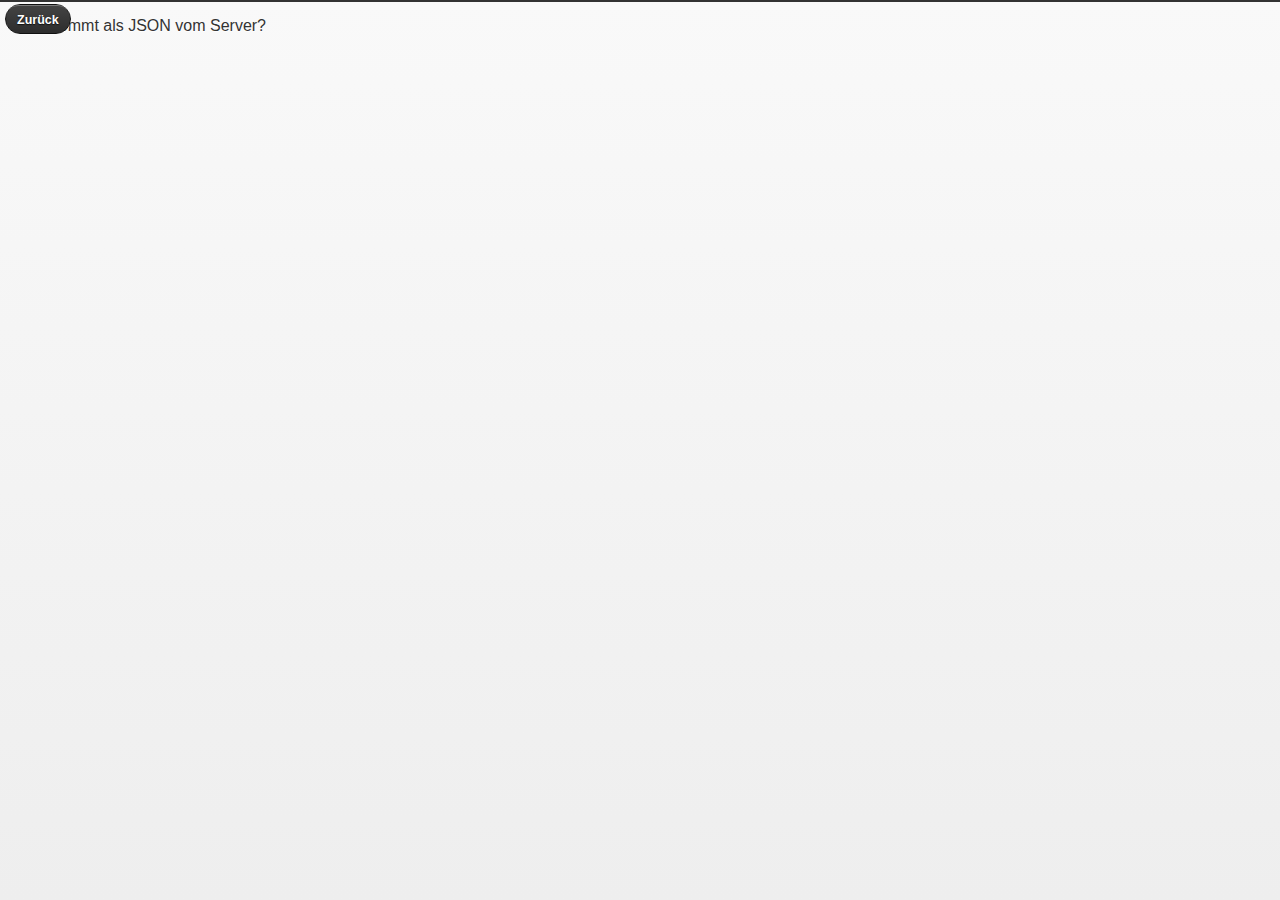
==== war/TeamHealth/questionsList.html @ 96912a96 "1st commit" ====
<!DOCTYPE HTML>
<html>
<head>
    <meta name="viewport" content="width=device-width, minimum-scale=1, maximum-scale=1">
    <meta name="apple-mobile-web-app-capable" content="yes" />
    <meta name="apple-mobile-web-app-status-bar-style" content="black" />
    <link rel="stylesheet" type="text/css" href="css/jquery.mobile-1.2.0.css" />
    <script type="text/javascript" src="libs/jquery-1.8.3.js"></script>
    <script type="text/javascript" src="libs/jquery.mobile-1.2.0.js"></script>
    <script type="text/javascript" src="scripts/main.js"></script>
</head>
<body>


<div data-role="page" id="questions" class="type-interior">
    <div data-role="header">
        <a href="index.html/#start">Zur&uuml;ck</a>
    </div><!-- /header -->

    <div data-role="content">
        <div><label>Was kommt als JSON vom Server?</label></div>
        <div id="JSON"></div>
    </div>
</div>


</body>
</html>
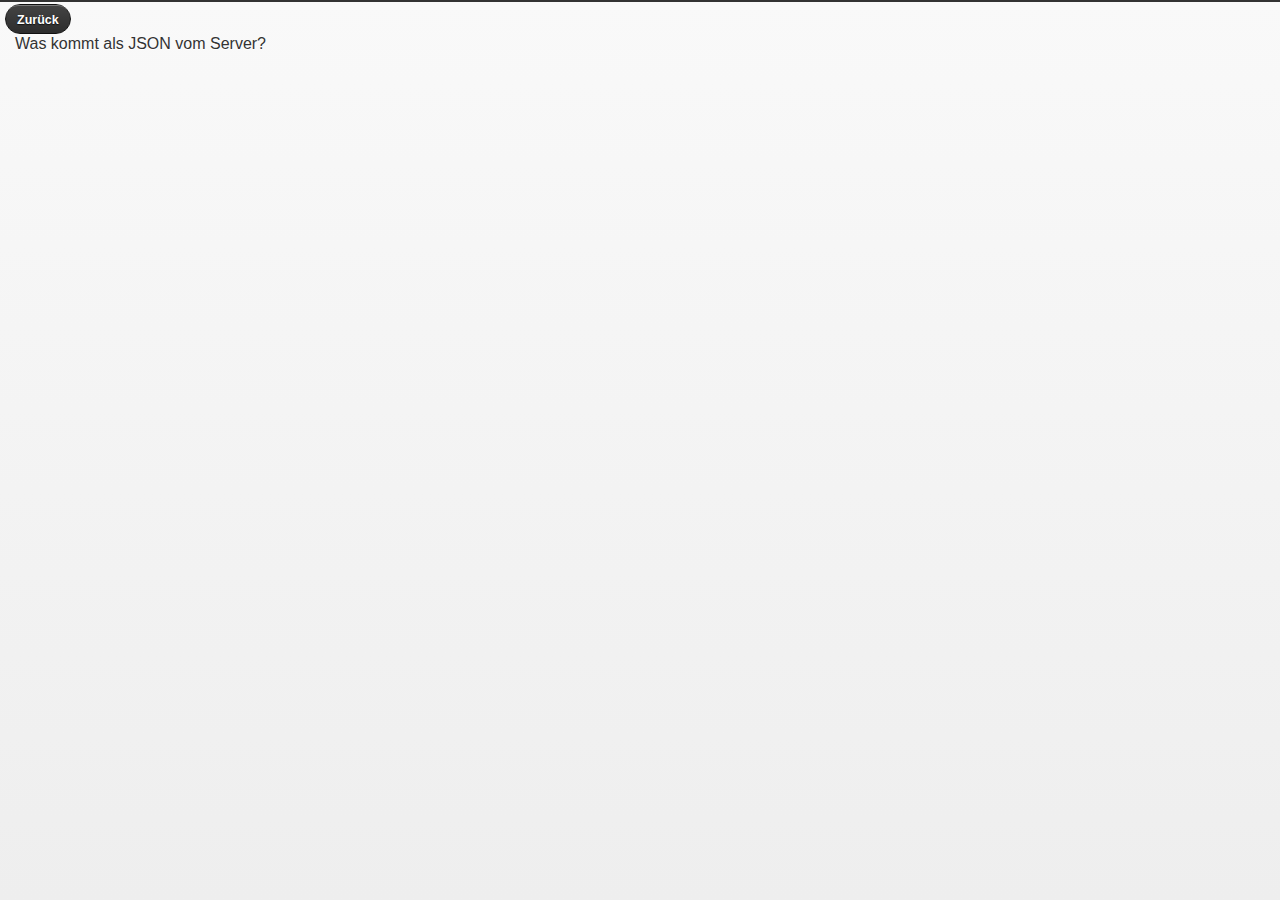
==== commit f66d7604: "added some testdata" ====
--- a/war/TeamHealth/questionsList.html
+++ b/war/TeamHealth/questionsList.html
@@ -17,6 +17,7 @@
         <a href="index.html/#start">Zur&uuml;ck</a>
     </div><!-- /header -->
 
+    <br>
     <div data-role="content">
         <div><label>Was kommt als JSON vom Server?</label></div>
         <div id="JSON"></div>
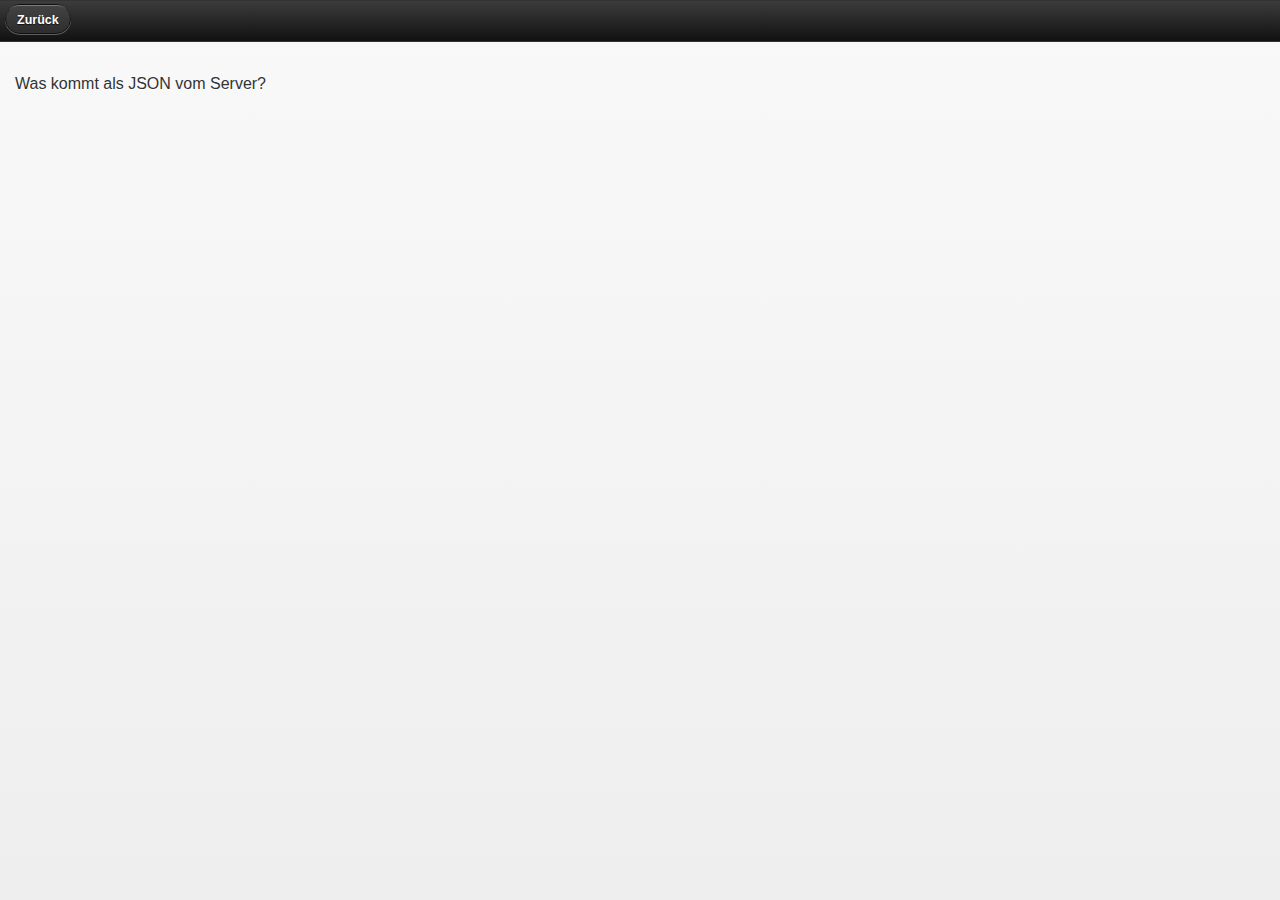
==== commit 6a8f50e7: "next step done. Linked JSON data to simple UI." ====
--- a/war/TeamHealth/questionsList.html
+++ b/war/TeamHealth/questionsList.html
@@ -15,12 +15,13 @@
 <div data-role="page" id="questions" class="type-interior">
     <div data-role="header">
         <a href="index.html/#start">Zur&uuml;ck</a>
+        <h1 id="votingHeader"></h1>
     </div><!-- /header -->
 
     <br>
     <div data-role="content">
         <div><label>Was kommt als JSON vom Server?</label></div>
-        <div id="JSON"></div>
+        <div id="JSON"><script type="text/javascript"></script></div>
     </div>
 </div>
 
